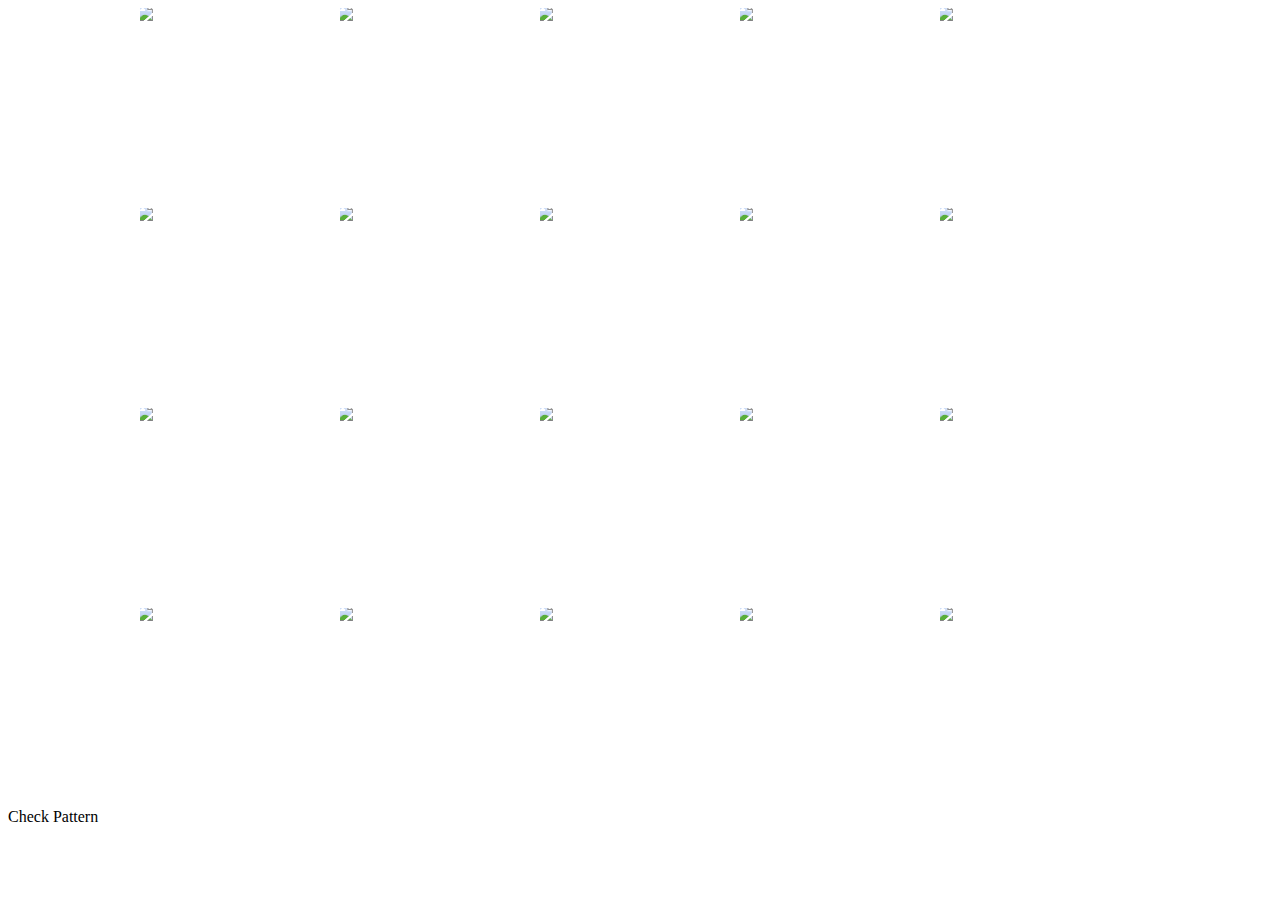
==== index.html @ 0d046900 "Update index.html" ====
<!DOCTYPE html>
<html>
<head>
<link rel="stylesheet" href="mystyles.css">
<!--<script src="javaFunctions.js" defer></script> -->
<title>Puzzels on Puzzels on Puzzels</title>
  <script>
  const imageOptions = [
    "img/white.png",
    
    "img/FishLeft.png",
    "img/nFish.png",
    "img/FishUp.png",
    "img/69Fish.png",
    
    "img/InfinitySnake.png",
    "img/8Snake.png",
    "img/sSnake.png",
    "img/CloudSnake.png",
    
    "img/FireLeft.png",
    "img/FireRight.png",
    "img/DeadDragon.png",
    "img/StripperDragon.png",

    "img/DivingBird.png",
    "img/Branch.png",
    "img/BigWing.png",
    "img/Boring.png"
  ];

  // Store current image index per cell
  const cellStates = {};

  const rivenWish = [16, 3, 12, 0, 6,
                    9, 0, 0, 7, 15,
                    9, 0, 14, 7, 15,
                    16, 3, 12, 0, 6];

  document.addEventListener("DOMContentLoaded", () => {
    const tableCells = document.querySelectorAll("td img");

    tableCells.forEach((img, index) => {
      cellStates[index] = 0;

      img.addEventListener("click", () => {
        // Cycle to next image
        cellStates[index] = (cellStates[index] + 1) % imageOptions.length;
        img.src = imageOptions[cellStates[index]];
      });

      img.addEventListener("mouseover", () => {
        if (img.src === "") img.src = "img/Lgray.png";
      });

      img.addEventListener("mouseout", () => {
        if (cellStates[index] === -1) img.src = "";
      });
    });
  });

  document.getElementById("checkBtn").addEventListener("click", () => {
  const totalCells = Object.keys(cellStates).length;
  let isMatch = true;

  for (let i = 0; i < totalCells; i++) {
    if (cellStates[i] !== rivenWish[i]) {
      isMatch = false;
      break;
    }
  }

  if (isMatch) {
    alert("You solved the puzzle!");
    // Or trigger whatever you want
  } else {
    alert("Try again.");
  }
});

</script>

</head>
<body>

  <div class="center">
  <table style="width:750px; height:750px; margin:auto;">
    <tr>
      <td><div class="image-container"><img src=""></div></td>
      <td><div class="image-container"><img src=""></div></td>
      <td><div class="image-container"><img src=""></div></td>
      <td><div class="image-container"><img src=""></div></td>
      <td><div class="image-container"><img src=""></div></td>
    </tr>
    <tr>
      <td><div class="image-container"><img src=""></div></td>
      <td><div class="image-container"><img src=""></div></td>
      <td><div class="image-container"><img src=""></div></td>
      <td><div class="image-container"><img src=""></div></td>
      <td><div class="image-container"><img src=""></div></td>
    </tr>
    <tr>
      <td><div class="image-container"><img src=""></div></td>
      <td><div class="image-container"><img src=""></div></td>
      <td><div class="image-container"><img src=""></div></td>
      <td><div class="image-container"><img src=""></div></td>
      <td><div class="image-container"><img src=""></div></td>
    </tr>
    <tr>
      <td><div class="image-container"><img src=""></div></td>
      <td><div class="image-container"><img src=""></div></td>
      <td><div class="image-container"><img src=""></div></td>
      <td><div class="image-container"><img src=""></div></td>
      <td><div class="image-container"><img src=""></div></td>
    </tr>
  </div>
  <table>
    <tr>
      <div id="checkBtn">Check Pattern</div>
    </tr>
  </table>

  
</body>
</html>
---- mystyles.css ----
table {
      border-collapse: collapse;
    }
    td {
    width: 200px;
    height: 200px;
    padding: 0;
  }
  .image-container {
    width: 200px;
    height: 200px;
    overflow: hidden;
    position: relative;
  }
  .image-container img {
    position: absolute;
    top: 50%;
    left: 50%;
    width: 105%;
    height: 105%;
    transform: translate(-50%, -50%);
  }
 img:hover {
       opacity:0.2;
 }
  .center {
    	object-position:center;
  }
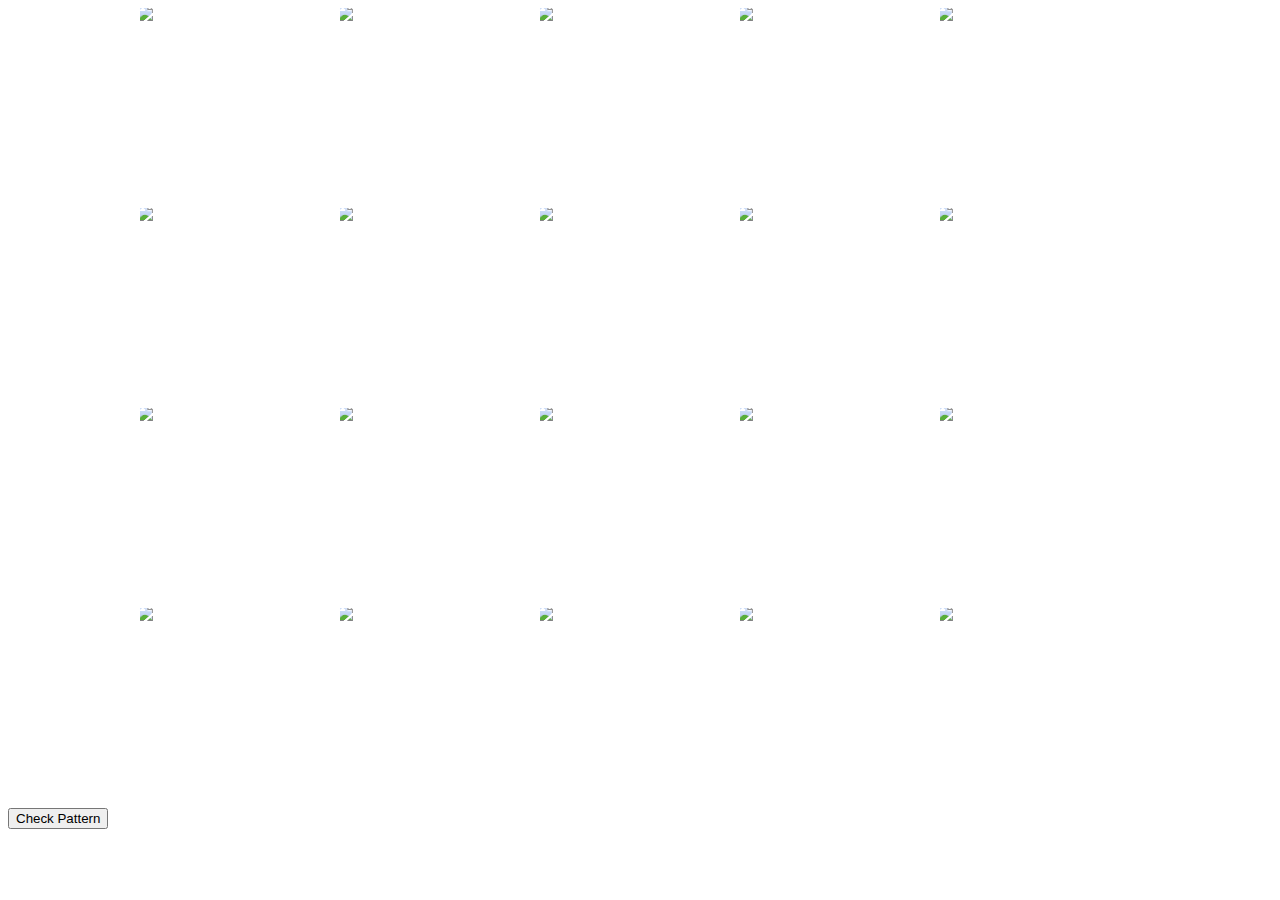
==== commit 075279ad: "Update index.html" ====
--- a/index.html
+++ b/index.html
@@ -114,9 +114,11 @@
       <td><div class="image-container"><img src=""></div></td>
     </tr>
   </div>
-  <table>
+  <table style="margin:auto;">
     <tr>
-      <div id="checkBtn">Check Pattern</div>
+      <div class="center">
+        <button class="center" id="checkBtn">Check Pattern</button>
+      </div>
     </tr>
   </table>
 
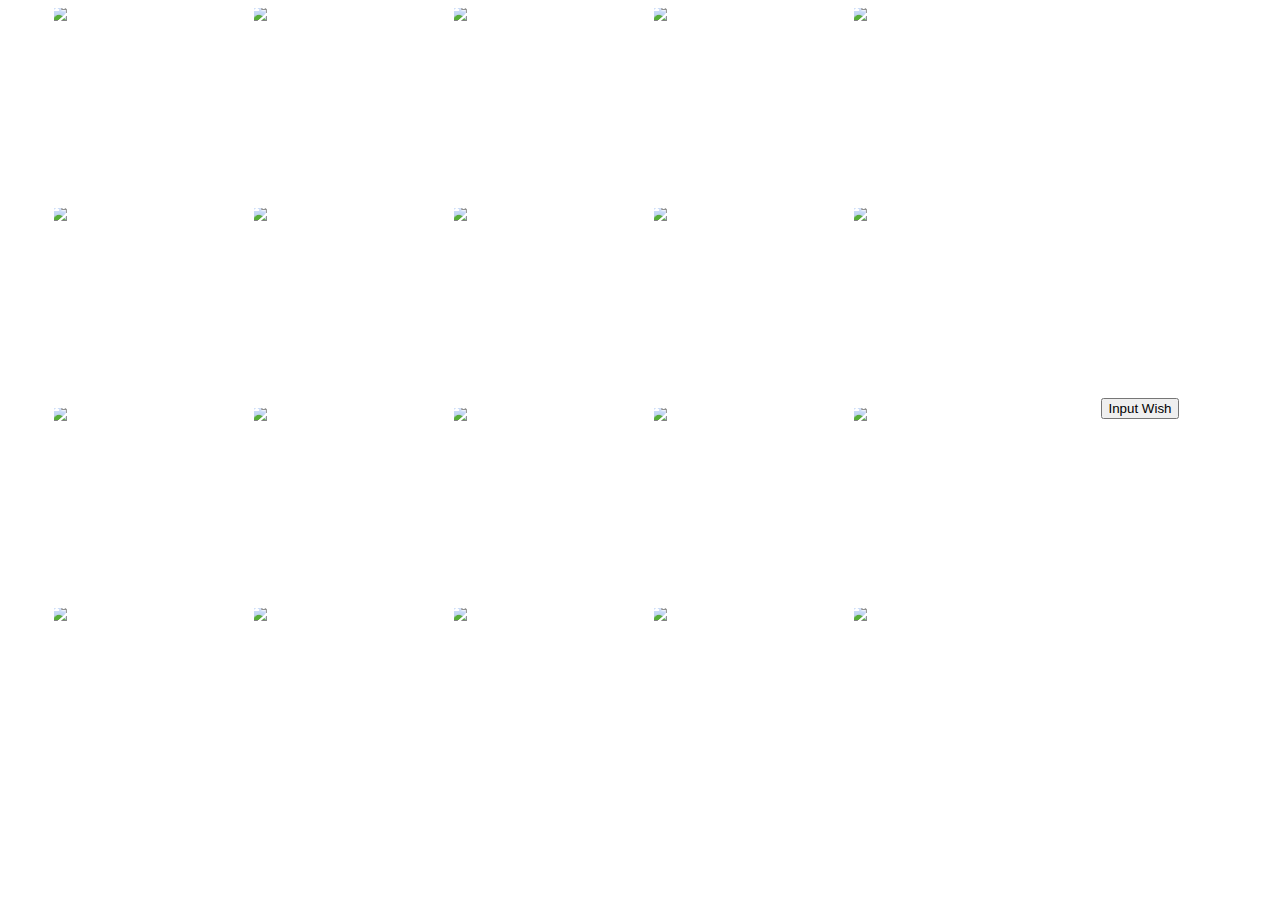
==== commit 79cc83b0: "Update index.html" ====
--- a/index.html
+++ b/index.html
@@ -117,7 +117,7 @@
   <table style="margin:auto;">
     <tr>
       <div class="center">
-        <button class="center" id="checkBtn">Check Pattern</button>
+        <button id="checkBtn">Input Wish</button>
       </div>
     </tr>
   </table>
--- a/mystyles.css
+++ b/mystyles.css
@@ -24,5 +24,7 @@
        opacity:0.2;
  }
   .center {
-    	object-position:center;
+        display: flex;
+        justify-content: center;
+        align-items: center;
   }
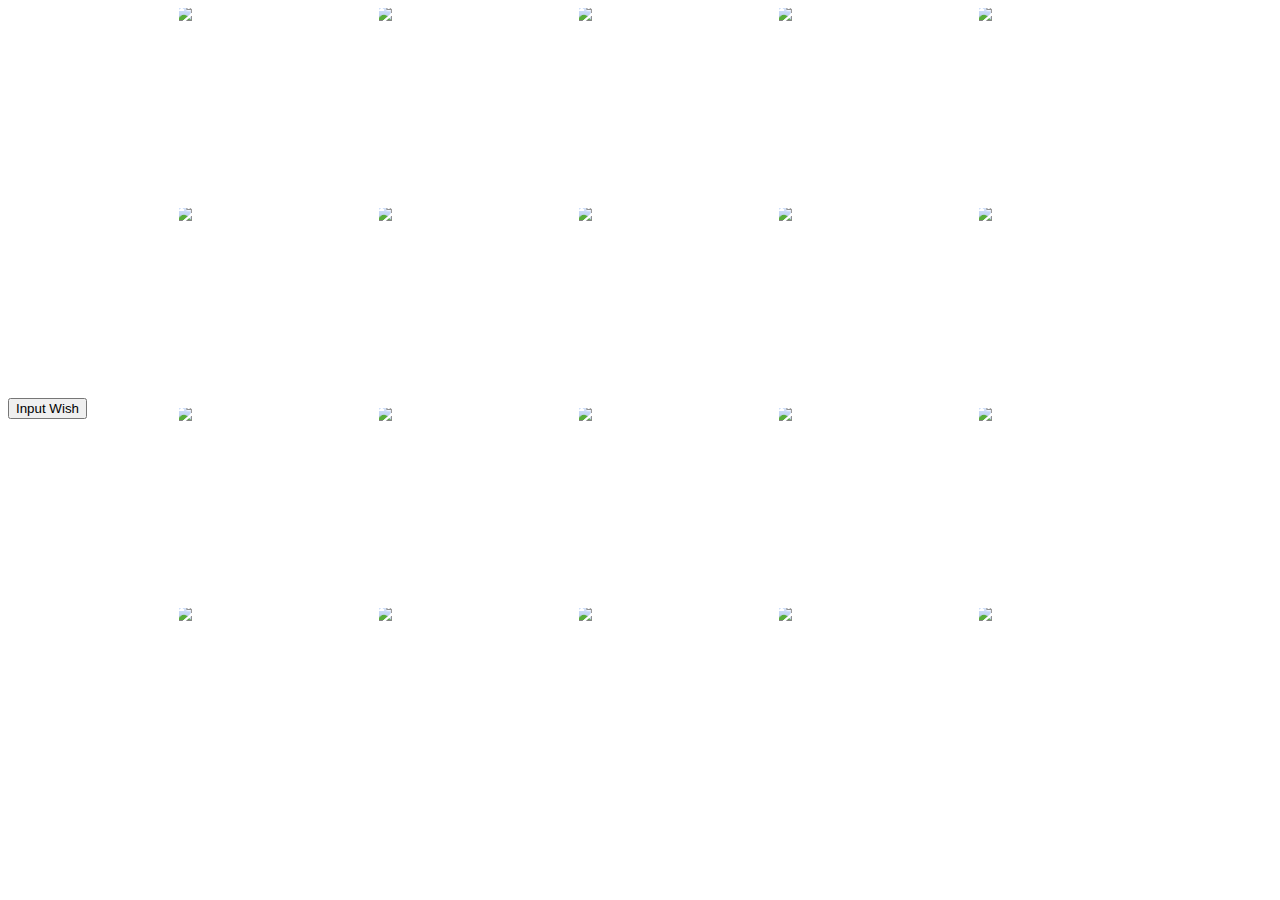
==== commit 2ffe2477: "Update index.html" ====
--- a/index.html
+++ b/index.html
@@ -113,14 +113,12 @@
       <td><div class="image-container"><img src=""></div></td>
       <td><div class="image-container"><img src=""></div></td>
     </tr>
-  </div>
-  <table style="margin:auto;">
     <tr>
       <div class="center">
         <button id="checkBtn">Input Wish</button>
       </div>
     </tr>
-  </table>
+  </div>
 
   
 </body>
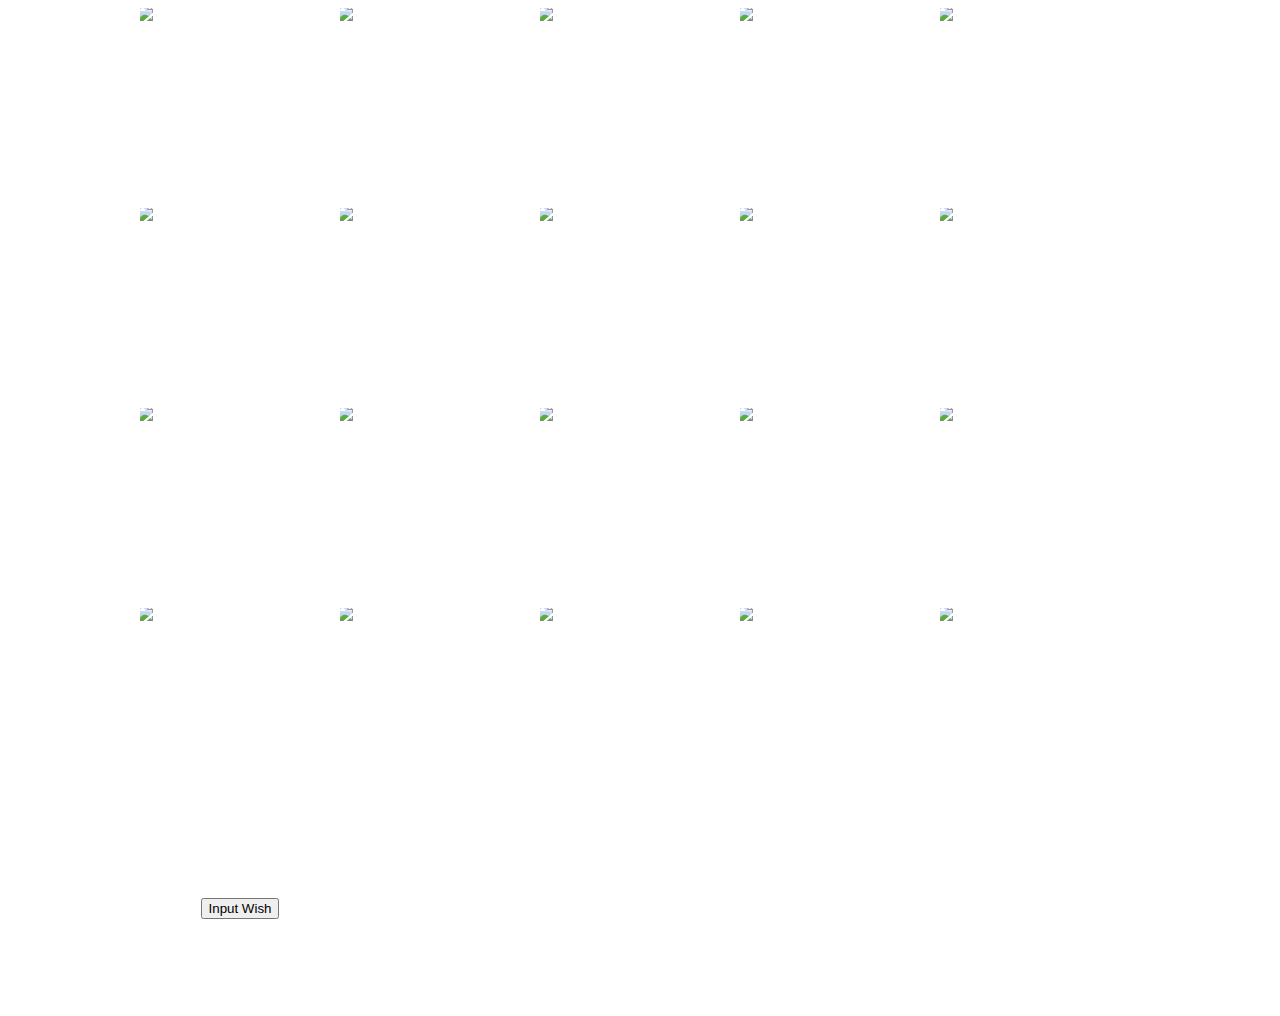
==== commit 1613ef6b: "Update index.html" ====
--- a/index.html
+++ b/index.html
@@ -114,9 +114,11 @@
       <td><div class="image-container"><img src=""></div></td>
     </tr>
     <tr>
-      <div class="center">
+      <td>
+        <div class="center">
         <button id="checkBtn">Input Wish</button>
       </div>
+      </td>
     </tr>
   </div>
 
